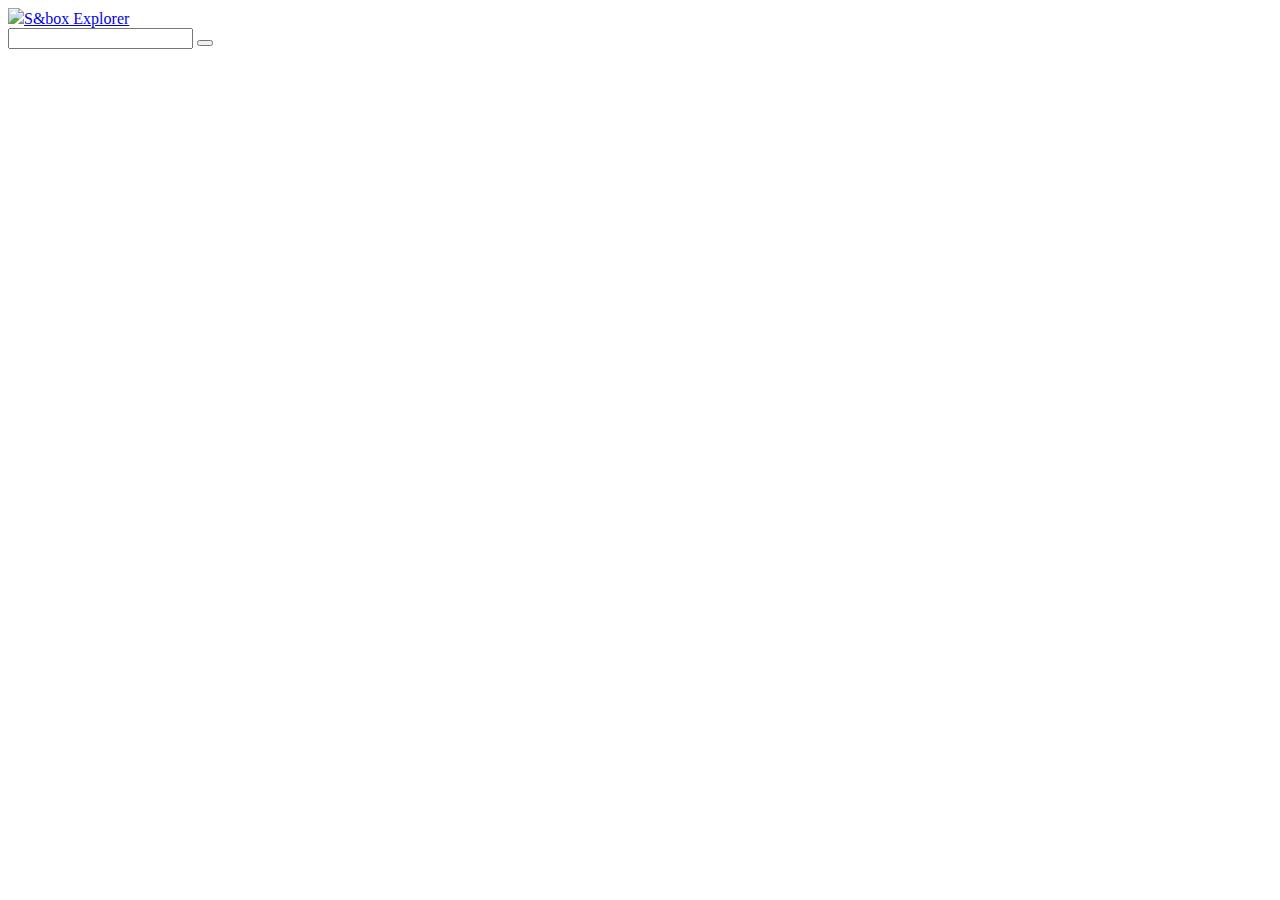
==== index.html @ e783b53f "S& Web Icon" ====
<!DOCTYPE html>
<html>
    <head>
    <link rel="icon" href="./images/s& logo.png">
    <link rel="preconnect" href="https://fonts.googleapis.com">
    <link rel="preconnect" href="https://fonts.gstatic.com" crossorigin>
    <link href="https://fonts.googleapis.com/css2?family=Poppins:wght@500&display=swap" rel="stylesheet">   
    <link rel="stylesheet" href="style.css">
    <script src="content.js"></script>
    </head>
    <body>
        <div class="header">
            <img class="header-logo" src="./images/s& logo.png"><a class="header-title" href="#">S&box Explorer</a>
            <div class="search-controls">
                <input class="search-bar"></input>
                <button class="search-button" onclick="alert('This Feature is still a work in progress. Sorry!')"></button>
            </div>
        </div>
        <div id="content">

        </div>
    </body>

</html>
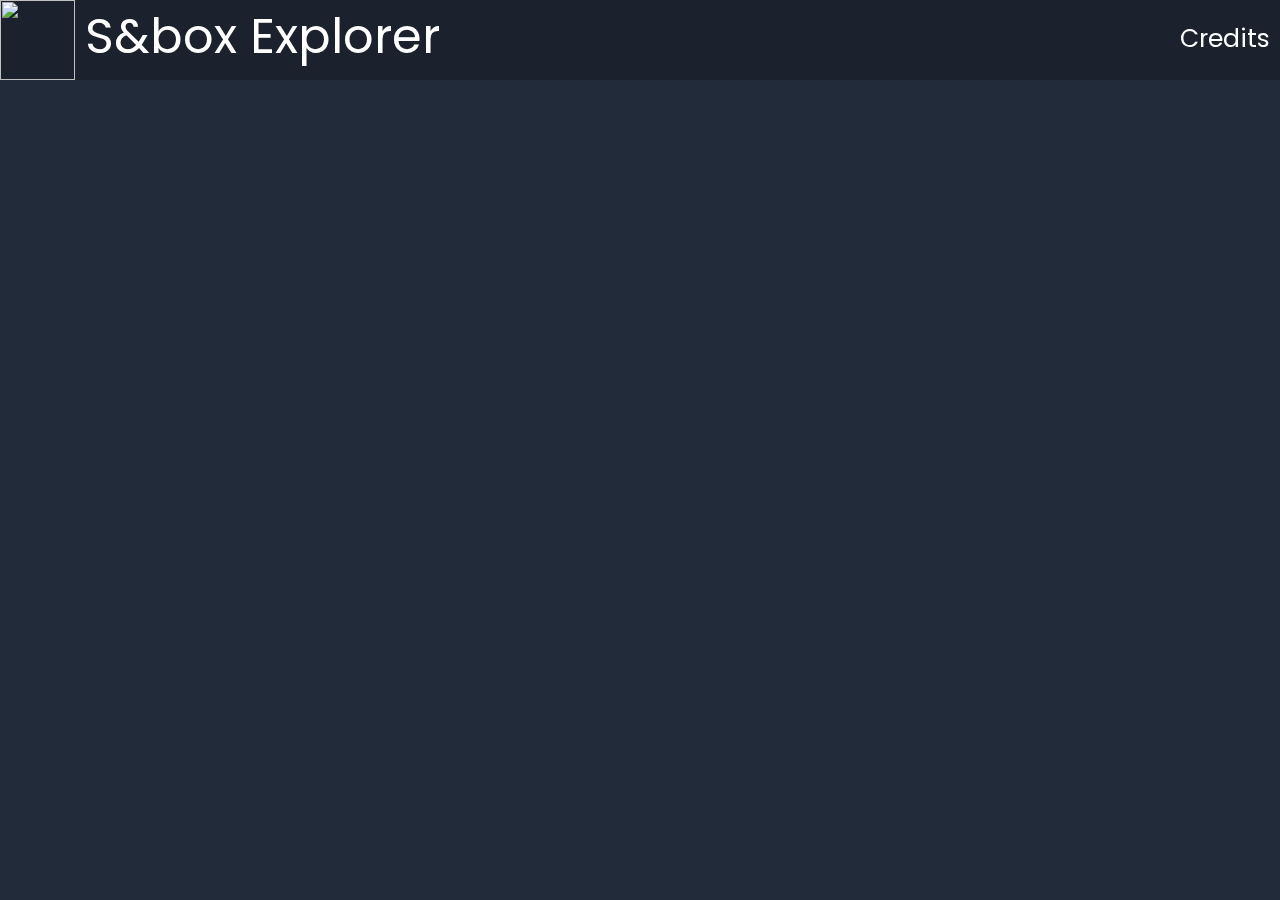
==== commit 454f03f2: "Share links (Epic Discord Embed)" ====
--- a/index.html
+++ b/index.html
@@ -1,24 +1,29 @@
 <!DOCTYPE html>
 <html>
     <head>
+        <meta property="og:title" content="Test Example | Sbox Explorer">   
     <link rel="icon" href="./images/s& logo.png">
     <link rel="preconnect" href="https://fonts.googleapis.com">
     <link rel="preconnect" href="https://fonts.gstatic.com" crossorigin>
     <link href="https://fonts.googleapis.com/css2?family=Poppins:wght@500&display=swap" rel="stylesheet">   
     <link rel="stylesheet" href="style.css">
+    <title>S&box Explorer | Home</title>
     <script src="content.js"></script>
     </head>
     <body>
         <div class="header">
             <img class="header-logo" src="./images/s& logo.png"><a class="header-title" href="#">S&box Explorer</a>
-            <div class="search-controls">
-                <input class="search-bar"></input>
-                <button class="search-button" onclick="alert('This Feature is still a work in progress. Sorry!')"></button>
-            </div>
+            <div class="header-toolcontainer"><a href="./credits/">Credits</a></div>
         </div>
         <div id="content">
 
         </div>
+        <div id="error-loading">
+            <div class="error-text">
+                <h1 class="error-title"> Uh Oh!</h1>
+                <p class="error-body">Looks like the Explorer is out of date!</p>
+            </div>
+        </div>
     </body>
 
 </html>--- a/style.css
+++ b/style.css
@@ -0,0 +1,274 @@
+::-webkit-scrollbar {
+    background-color: transparent;
+    height: 16px;
+    overflow: visible;
+    width: 8px;
+    border: none;
+}
+::-webkit-scrollbar-button {
+    border: none;
+    display: none;
+}
+::-webkit-scrollbar-corner {
+    display: none;
+    border: none;
+}
+::-webkit-scrollbar-thumb {
+    border-radius: 5px;
+    background-color: rgba(68,68,68,.4);
+    border: none;
+}
+::-webkit-scrollbar-track {
+    border-radius: 10px;
+    background-color: rgba(0, 0, 0, 0.2);
+    border: none;
+}
+body {
+    background-color: #222b3a;
+    color:white;
+    margin: 0;
+}
+a {
+    text-decoration: none;
+    color: inherit;
+}
+.header {
+    top: 0;
+    padding: 0px;
+    font-size: 3em;
+    text-align: left;
+    height: 80px;
+    background-color: rgba(0, 0, 0, 0.2);
+    font-family: 'Poppins';
+    backdrop-filter: blur(10px)
+}
+.header-title {
+    margin-left: 10px;
+}
+.header-logo {
+width: 75px;
+height: inherit;
+vertical-align:middle;
+}
+.header-toolcontainer {
+    display: inline-grid;
+    align-items: center;
+    font-size: 25px;
+    float: right;
+    margin-top: 20px;
+    margin-right: 10px;
+    justify-content: end;
+    justify-items: stretch;
+}
+#content {
+    display: flex;
+    margin-top: 20px;
+    overflow-x: scroll;
+    overflow-y: hidden;
+    flex-wrap: wrap;
+    justify-content: center;
+}
+.tile {
+    margin-left: 10px;
+    margin-bottom: 30px;
+    max-height: 300px;
+    max-width: 250px;
+}
+.tile-info {
+    background-color: rgba(0, 0, 0, 0.4);
+    position:relative;
+    border-radius: 0px 0px 15px 15px;
+    padding: 2px;
+    height: 60px;
+}
+.tile-title {
+    font-family: 'Poppins';
+    font-size: 20px;
+    margin-left: 5px;
+}
+.tile-desc {
+    font-family: 'Poppins';
+    margin-left: 5px;
+}
+.tile-thumb {
+    width:250px;
+    height: 250px;
+    border-radius: 15px 15px 0px 0px;
+}
+#search-result {
+    width:fit-content;
+    min-width: 1000px;
+    max-width: 1500px;
+    min-height: 750px;
+    margin-left: auto;
+    margin-right: auto;
+    margin-top: 20px;
+    border-radius: 15px;
+    background-color: rgba(0, 0, 0, 0.2);
+    background-size: cover;
+    overflow-x: clip;
+    margin-bottom:20px;
+}
+#search-content {
+    background-color: rgba(13, 24, 32, 0.75);
+    min-height: 750px;
+    backdrop-filter: blur(8px);
+    border-radius: 15px;
+    padding-bottom: 10px;
+}
+.package-name {
+    text-align: center;
+    font-family: 'Poppins';
+    font-size: 80px;
+}
+.package-title {
+    font-family: 'Poppins';
+    font-size: 30px;
+    margin-left: 20px;
+}
+.package-subtitle {
+    display: inline;
+}
+.package-desc {
+    margin-left: 20px;
+    margin-right: 20px;
+    font-family: 'Poppins';
+    white-space: break-spaces;
+    display: block;
+}
+.package-thumb {
+    border-radius: 20px;
+    margin-left: 50px;
+}
+.package-author {
+    margin-top: 100px;
+    margin-left: 20px;
+    background: rgba(0,0,0,0.5);
+    min-width: 350px;
+    max-width: fit-content;
+    border-radius: 5px;
+    padding: 20px;
+}
+.package-stats {
+    margin:auto;
+    background-color: rgba(0, 0, 0, 0.5);
+    height: fit-content;
+    width: 75%;
+    border-radius: 15px;
+    display: flex; 
+    justify-content: space-evenly;   
+}
+.package-stat-item {
+    padding: 5px;
+    margin-bottom: 10px;
+
+}
+.stat-title {
+    font-family: 'Poppins';
+    font-size: 20px;
+    text-align: center;
+}
+.stat-number {
+    font-family: 'Bangers';
+    font-size: 50px;
+    text-align: center;
+    margin: 0;
+}
+.package-tags {
+    float:  right;
+    margin-right: 10px;
+    margin-top: 20px;
+    position: relative;
+}
+.tag {
+    background-color: rgb(17, 138, 138);
+    border-radius: 15px;
+    border: 1px white solid;
+    padding: 4px;
+    font-family: 'Poppins';
+    text-align: center;
+    margin-bottom: 10px;
+}
+.hyper {
+    color:lightskyblue;
+}
+#error-loading {
+    width: 100%;
+    height: 100%;
+    top: 0;
+    background-color: maroon;
+    position: fixed;
+    z-index: 2;
+    overflow-y: hidden;
+    display: none;
+}
+.error-text {
+    font-family: 'Poppins';
+    position: sticky;
+    display: table;
+    margin: auto;
+}
+.error-title {
+text-align: center;
+font-size: 100px;
+}
+.error-body {
+    font-size: 50px;
+    text-align: center;
+}
+.credits-content {
+    margin:auto;
+    min-width: 500px;
+    max-width: 1500px;
+    width: 50%;
+    background-color: rgba(0, 0, 0, 0.5);
+    margin-top: 10px;
+    margin-bottom: 10px;
+    min-height: fit-content;
+    border-radius: 15px;
+    backdrop-filter: blur(10px)
+}
+.credits-container {
+    display: flex;
+    flex-direction: column;
+    align-items: center;
+}
+.credit-box {
+    background-color: rgba(0, 0, 0, 0.4);
+    min-width: 450px;
+    max-width: 1450px;
+    width: 50%;
+    min-height: 150px;
+    max-height: 550px;
+    height: 15%;
+    margin-bottom: 15px;
+    padding: 20px;
+    border-radius: 5px;
+}
+.contributions {
+    color: gray;
+    font-family: 'Poppins';
+    font-size: 15px;
+    text-align: center;
+}
+#share-selection {
+    opacity: 0;
+    width: 0;
+    height: 0;
+    margin: 0;
+}
+#share-button {
+    width: inherit;
+    height: inherit;
+    border: none;
+    display: inline;
+    filter: invert(1);
+    background: url(./images/share.png);
+    background-size: cover;
+    padding: 5px;
+}
+.share-container {
+    display: inline;
+    width: 50px;
+    height: 45px;
+}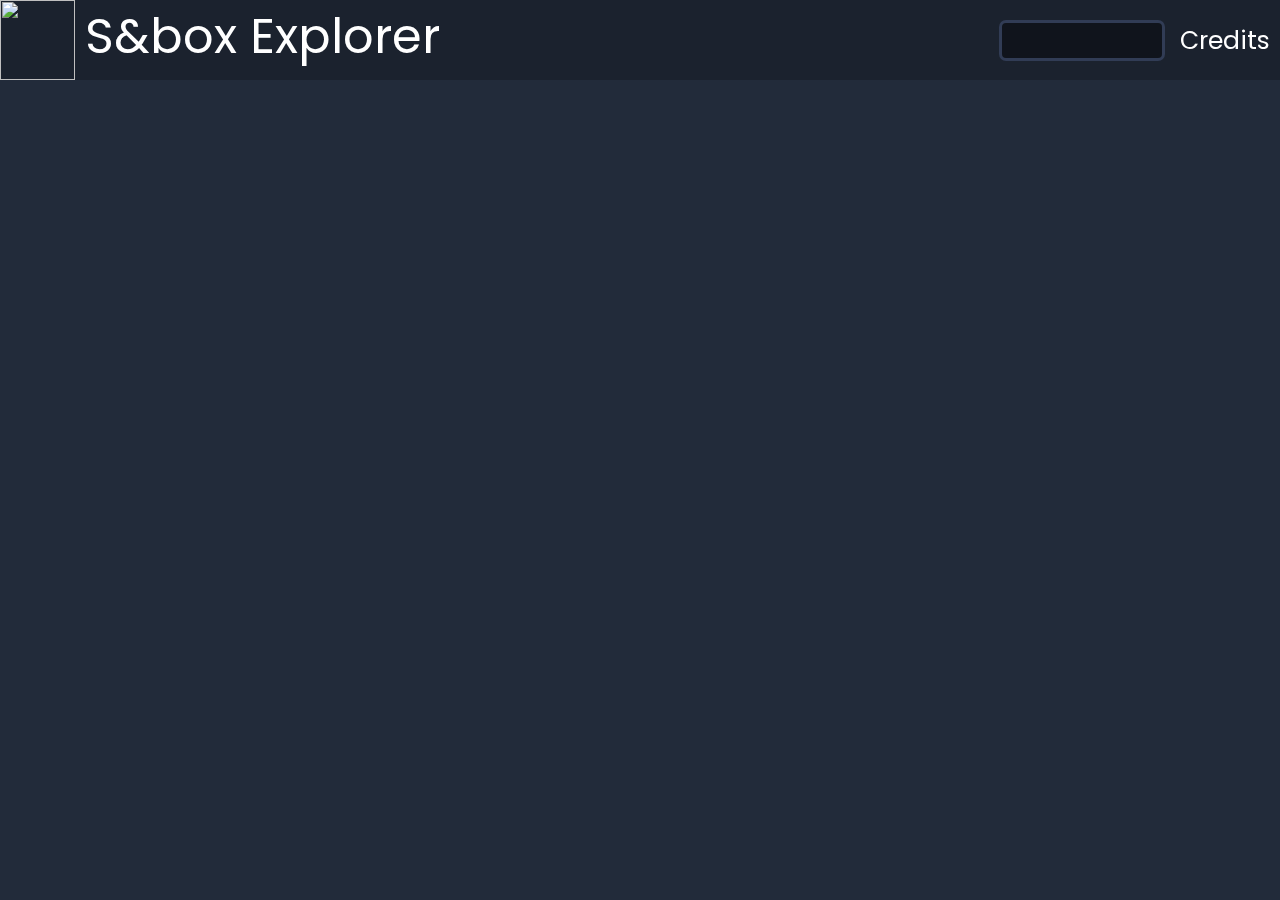
==== commit 3dc64678: "Search Bar added (scuffed)" ====
--- a/index.html
+++ b/index.html
@@ -1,7 +1,9 @@
 <!DOCTYPE html>
 <html>
     <head>
-        <meta property="og:title" content="Test Example | Sbox Explorer">   
+        <meta property="og:title" content="Sbox Explorer">
+        <meta property="og:description" content="Explore the S&box API">  
+        <meta property="og:site_name" content="By Insert Name">    
     <link rel="icon" href="./images/s& logo.png">
     <link rel="preconnect" href="https://fonts.googleapis.com">
     <link rel="preconnect" href="https://fonts.gstatic.com" crossorigin>
@@ -12,8 +14,12 @@
     </head>
     <body>
         <div class="header">
-            <img class="header-logo" src="./images/s& logo.png"><a class="header-title" href="#">S&box Explorer</a>
-            <div class="header-toolcontainer"><a href="./credits/">Credits</a></div>
+            <img class="header-logo" src="./images/s& logo.png"><a class="header-title" href="?">S&box Explorer</a>
+            <div class="header-toolcontainer">
+                <input id="search-bar">
+                <button id="search-button" onclick="Search();"></button>
+                <a class="header-tool" href="./credits/">Credits</a>
+            </div>
         </div>
         <div id="content">
 
--- a/style.css
+++ b/style.css
@@ -51,7 +51,7 @@
 vertical-align:middle;
 }
 .header-toolcontainer {
-    display: inline-grid;
+    display: flex;
     align-items: center;
     font-size: 25px;
     float: right;
@@ -60,6 +60,31 @@
     justify-content: end;
     justify-items: stretch;
 }
+#search-bar {
+    border: none;
+    background-color: rgba(0, 0, 0, 0.4);
+    color: white;
+    border-radius: 7px;
+    border: #313c55 solid 3px;
+    padding: 5px;
+    width: 150px;
+    height: 25px;
+    font-family: 'Poppins';
+    margin-right: 15px;
+}
+#search-bar:focus {
+    outline: none;
+}
+#search-button {
+    width: 25px;
+    height: 25px;
+    padding: 5px;
+    background: url(./images/search.png);
+    background-size: cover;
+    border: none;
+    position: absolute;
+    margin-left: 125px;
+}
 #content {
     display: flex;
     margin-top: 20px;
@@ -67,6 +92,17 @@
     overflow-y: hidden;
     flex-wrap: wrap;
     justify-content: center;
+    background-size:cover;
+}
+.no-results {
+    height: 500px;
+    width: 750px;
+    backdrop-filter: blur(3px);
+    background:rgba(0, 0, 0, 0.5);
+    margin: auto;
+    font-family: 'Poppins';
+    font-size: 3em;
+    text-align: center;
 }
 .tile {
     margin-left: 10px;
@@ -139,6 +175,7 @@
 .package-thumb {
     border-radius: 20px;
     margin-left: 50px;
+    width: 512px;
 }
 .package-author {
     margin-top: 100px;
@@ -256,6 +293,7 @@
     width: 0;
     height: 0;
     margin: 0;
+    padding: 0;
 }
 #share-button {
     width: inherit;
